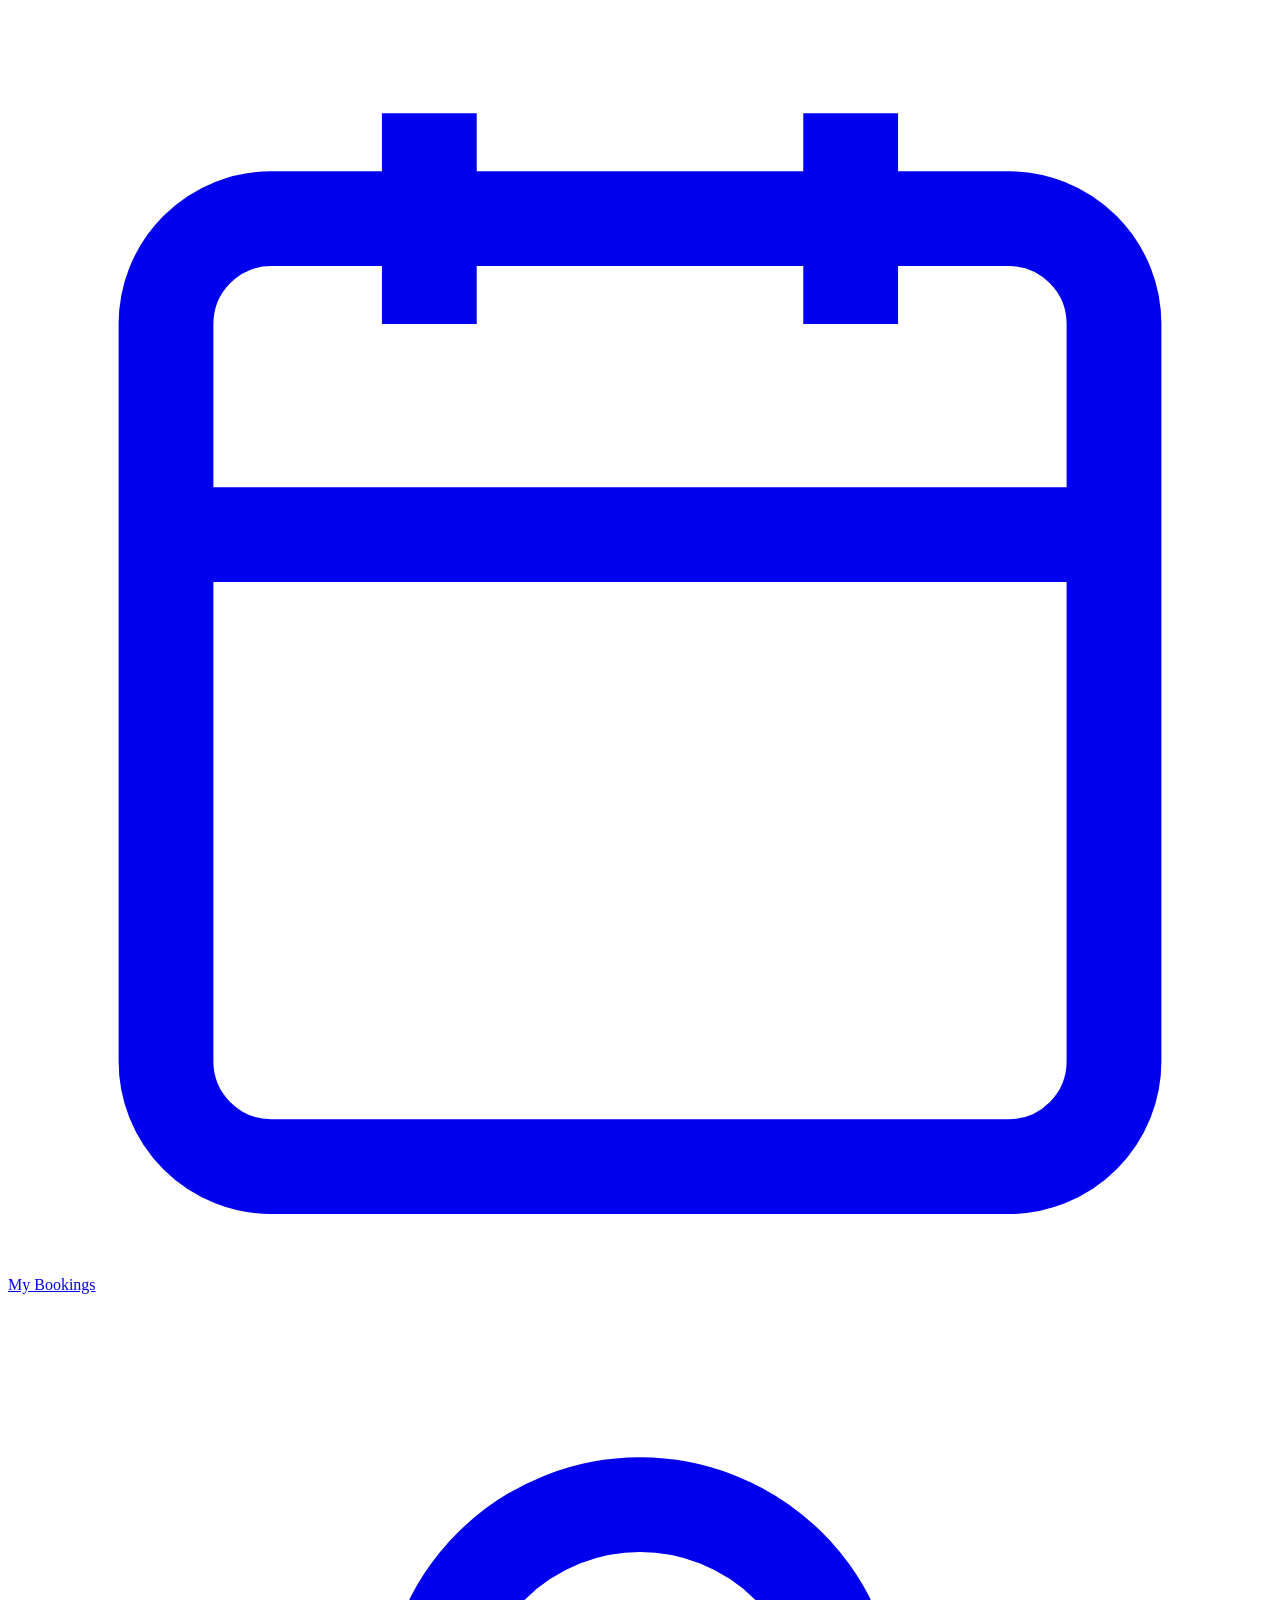
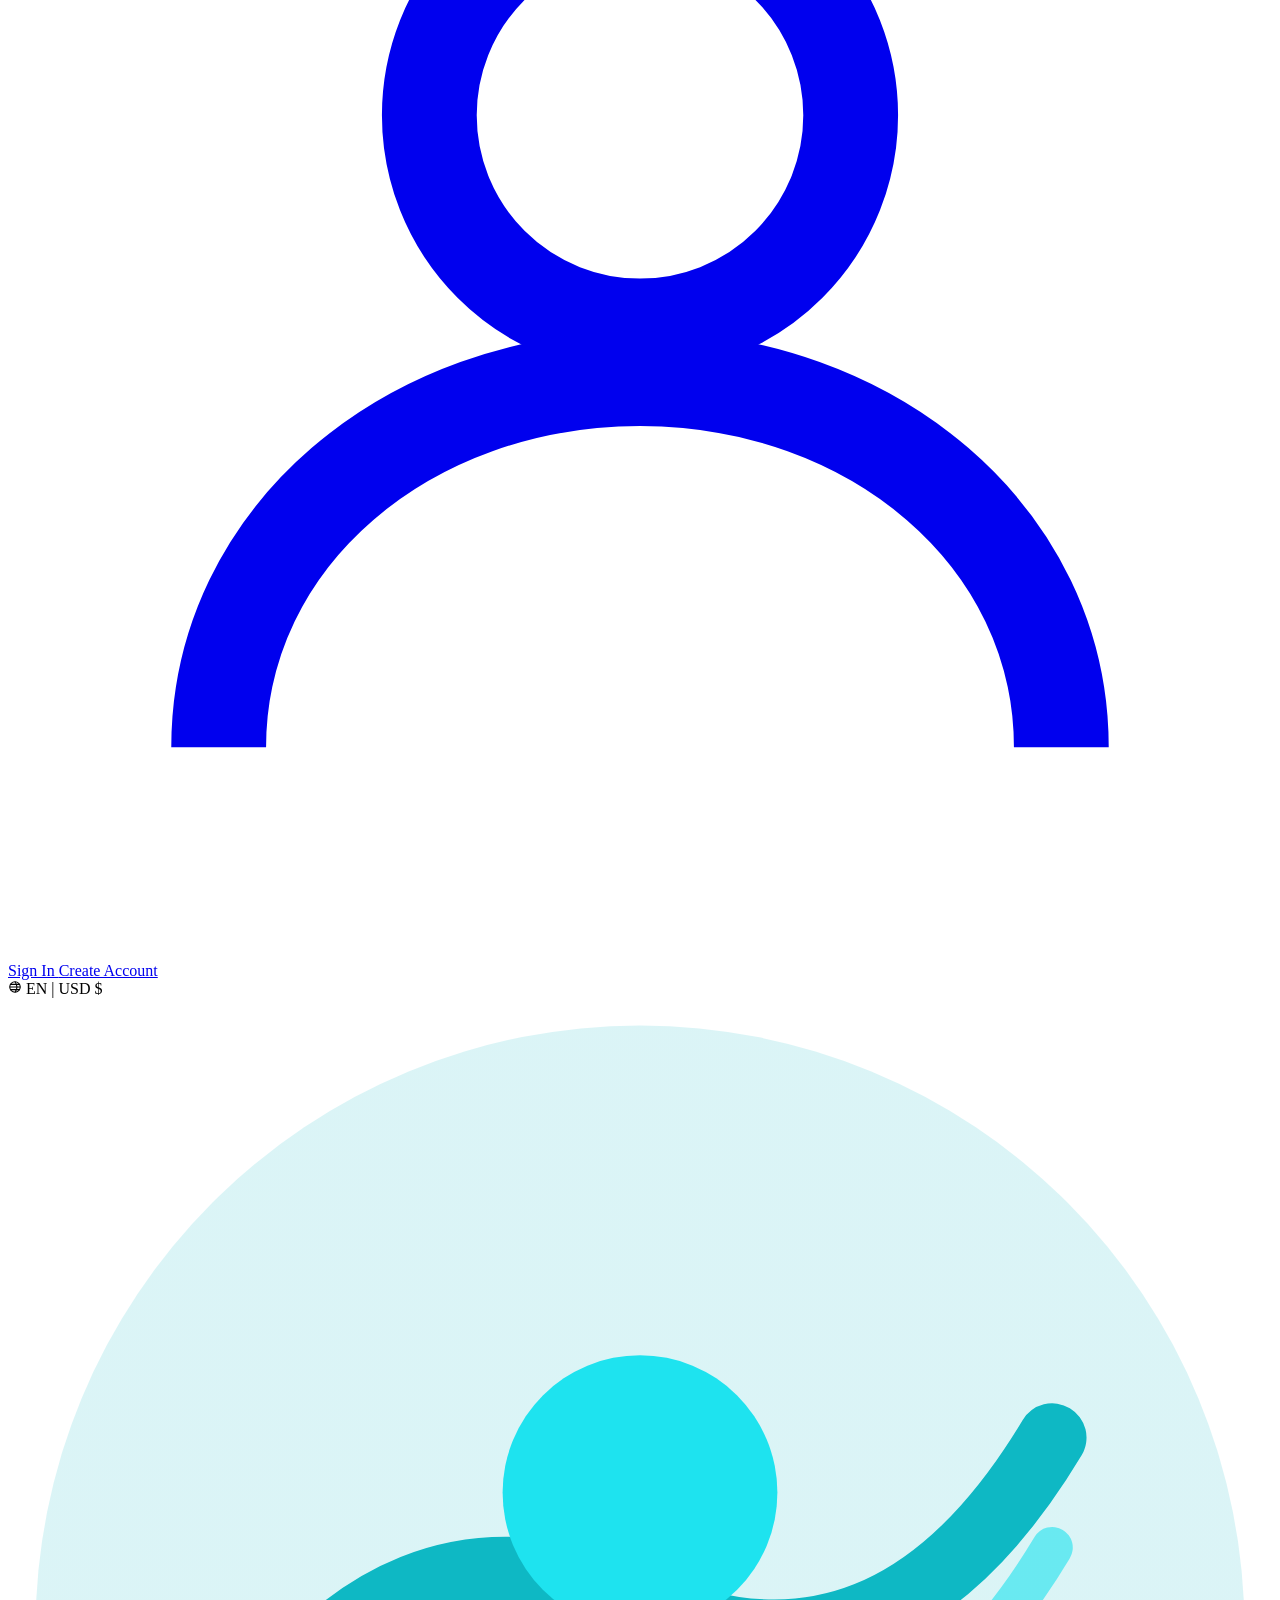
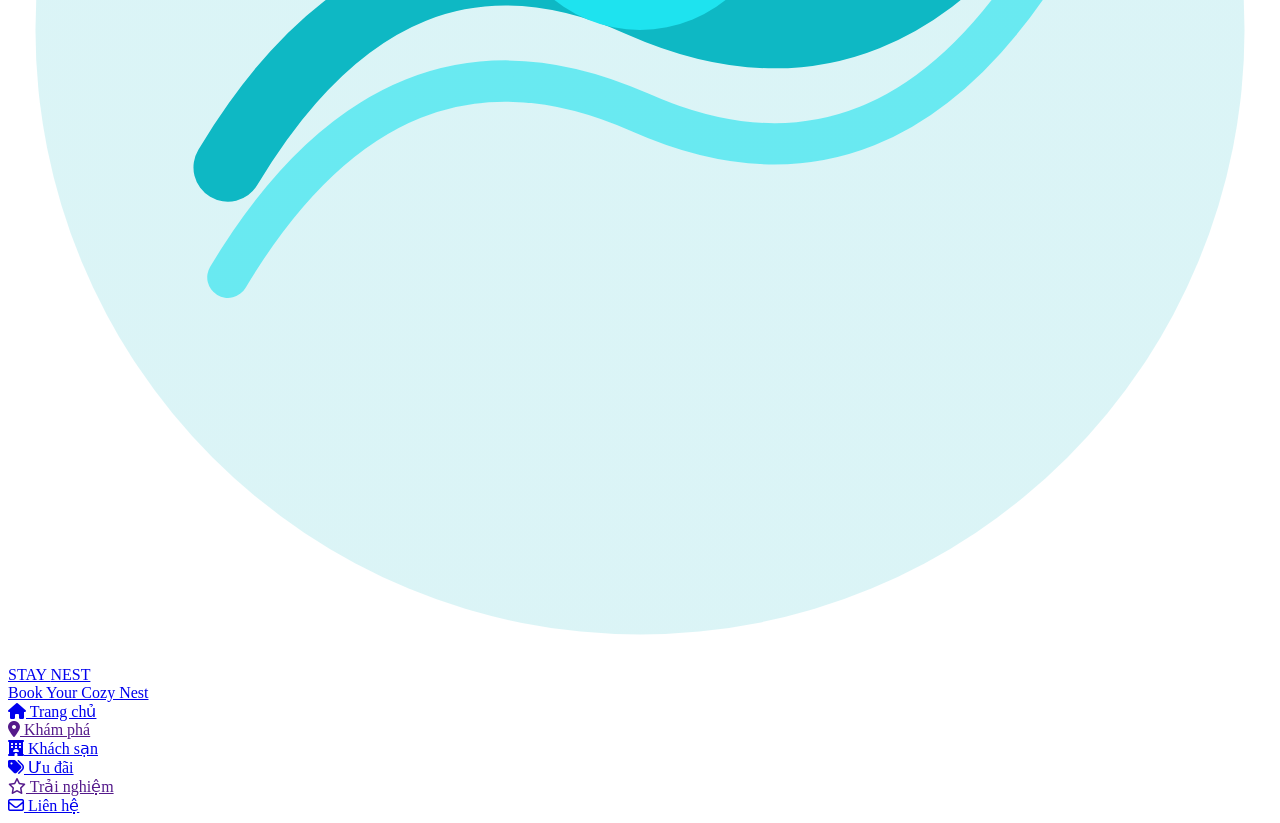
==== frontend/components/header.html @ e08d0570 "Update header.html" ====
<!DOCTYPE html>
<html lang="en">
<head>
    <meta charset="UTF-8" />
    <meta name="viewport" content="width=device-width, initial-scale=1.0" />
    <title>StayNest - Header</title>
    <link rel="stylesheet" href="../css/components/header.css">
    <link rel="stylesheet" href="../css/style.css">
    <link rel="preconnect" href="https://fonts.googleapis.com" />
    <link href="https://fonts.googleapis.com/css2?family=Cormorant+Garamond:wght@400;600&family=DM+Sans:wght@300;400;500;600&display=swap" rel="stylesheet" />
    <link rel="stylesheet" href="https://cdnjs.cloudflare.com/ajax/libs/font-awesome/6.5.0/css/all.min.css">
</head>
<body>

<!-- ═══════════════════════════════ TOP BAR ═══════════════════════════════ -->
<div class="top-bar">
  <a href="my-bookings.html">
    <svg viewBox="0 0 24 24" fill="none" stroke="currentColor" stroke-width="1.8"><rect x="3" y="4" width="18" height="18" rx="2"/><line x1="16" y1="2" x2="16" y2="6"/><line x1="8" y1="2" x2="8" y2="6"/><line x1="3" y1="10" x2="21" y2="10"/></svg>
    My Bookings
  </a>
  <a href="login.html">
    <svg viewBox="0 0 24 24" fill="none" stroke="currentColor" stroke-width="1.8"><circle cx="12" cy="8" r="4"/><path d="M4 20c0-4 3.6-7 8-7s8 3 8 7"/></svg>
    Sign In
  </a>
  <a href="register.html" class="btn-create">Create Account</a>
  <div class="divider"></div>
  <div class="lang-sel">
    <svg viewBox="0 0 24 24" width="14" height="14" fill="none" stroke="currentColor" stroke-width="1.8"><circle cx="12" cy="12" r="9"/><path d="M12 3a15 15 0 010 18M3 12h18M3.6 7.5h16.8M3.6 16.5h16.8"/></svg>
    EN | USD $
    <span class="caret"></span>
  </div>
</div>

<!-- ════════════════════════════ MAIN HEADER ════════════════════════════ -->
<header class="main-header">

  <!-- Logo -->
  <a href="index.html" class="logo-wrap">
    <svg class="logo-icon" viewBox="0 0 46 46" fill="none" xmlns="http://www.w3.org/2000/svg">
      <circle cx="23" cy="23" r="22" fill="url(#lg1)" opacity=".15"/>
      <path d="M8 28 Q14 18 23 22 Q32 26 38 16" stroke="#0eb8c4" stroke-width="2.5" stroke-linecap="round" fill="none"/>
      <path d="M8 32 Q14 22 23 26 Q32 30 38 20" stroke="#1ee3ef" stroke-width="1.5" stroke-linecap="round" fill="none" opacity=".6"/>
      <circle cx="23" cy="18" r="5" fill="url(#lg2)"/>
      <defs>
        <linearGradient id="lg1" x1="0" y1="0" x2="46" y2="46"><stop stop-color="#0eb8c4"/><stop offset="1" stop-color="#1266c8"/></linearGradient>
        <linearGradient id="lg2" x1="18" y1="13" x2="28" y2="23"><stop stop-color="#1ee3ef"/><stop offset="1" stop-color="#0eb8c4"/></linearGradient>
      </defs>
    </svg>
    <div class="logo-text">
      <div class="brand">STAY <span>NEST</span></div>
      <div class="tagline">Book Your Cozy Nest</div>
    </div>
  </a>

  <!-- Navigation -->
  <nav>
    <div class="nav-item">
      <a href="index.html">
        <i class="fa-solid fa-house"></i>
        Trang chủ
      </a>
    </div>

    <div class="nav-item">
        <a href="">
            <i class="fa-solid fa-location-dot"></i>
            Khám phá
        </a>   
    </div>

    <div class="nav-item">
        <a href="list_hotel.html">
            <i class="fa-solid fa-hotel"></i>
            Khách sạn
        </a>    
    </div>

    <div class="nav-item">
      <a href="offers.html">
        <i class="fa-solid fa-tags"></i>
        Ưu đãi
      </a>
    </div>

    <div class="nav-item">
        <a href="">
            <i class="fa-regular fa-star"></i>
            Trải nghiệm
        </a>
    </div>

    <div class="nav-item">
      <a href="about.html">
        <i class="fa-regular fa-envelope"></i>
        Liên hệ
    </a>
    </div>
  </nav>

  <!-- Right controls -->

</header>

</body>
</html>
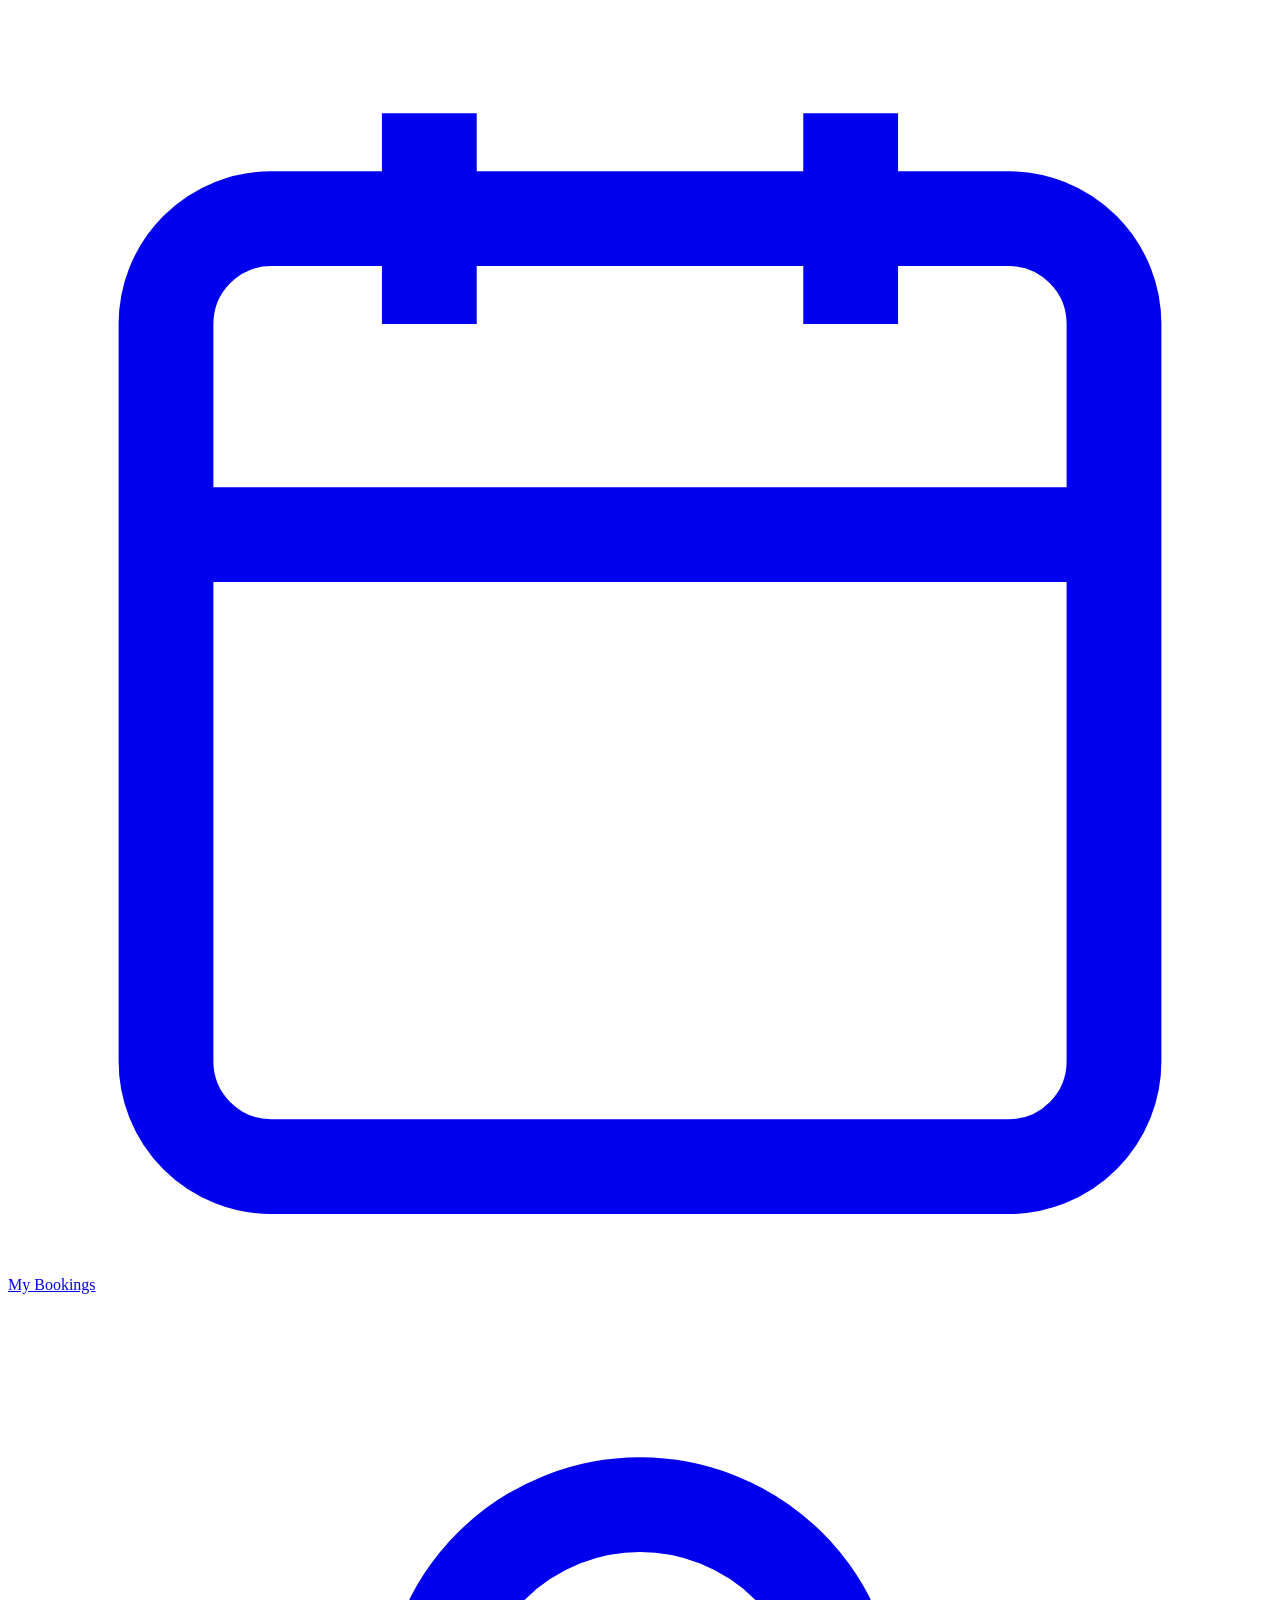
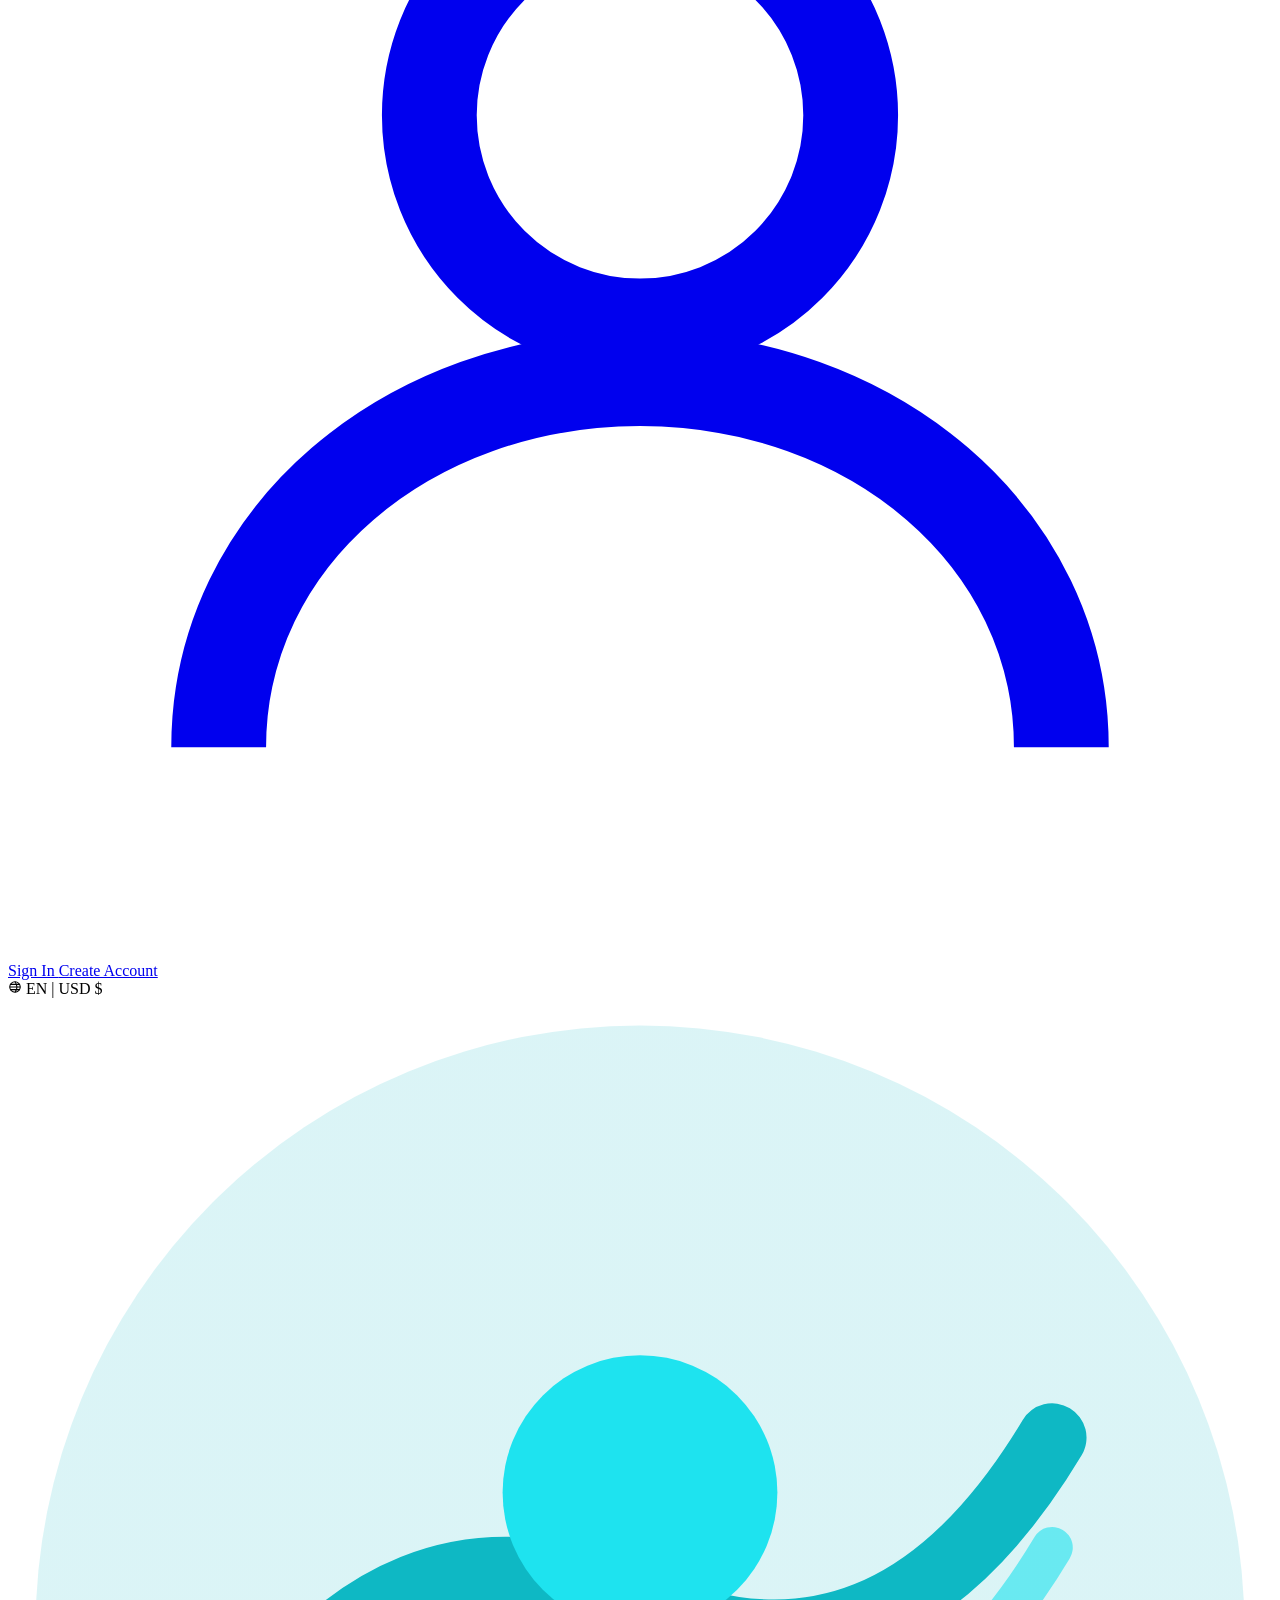
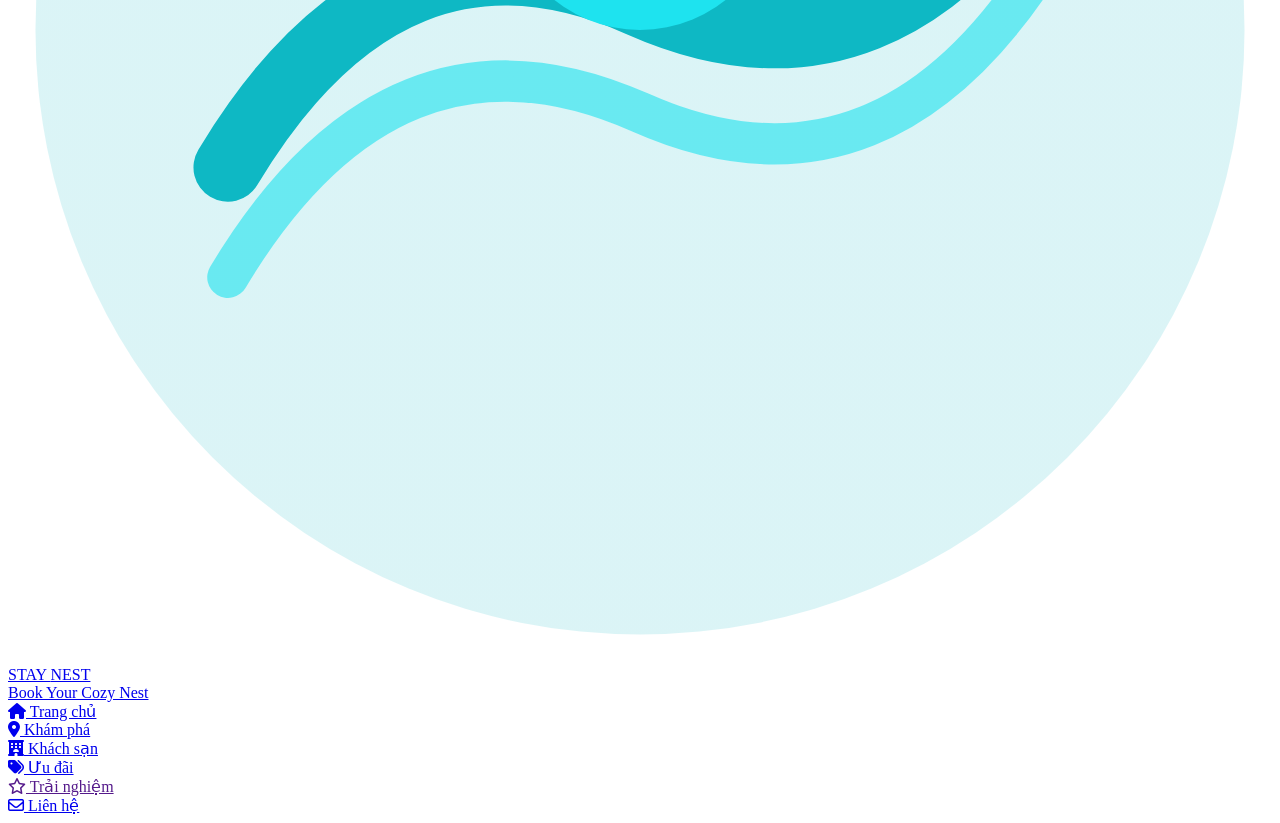
==== commit be2d0f1b: "Update header.html" ====
--- a/frontend/components/header.html
+++ b/frontend/components/header.html
@@ -62,7 +62,7 @@
     </div>
 
     <div class="nav-item">
-        <a href="">
+        <a href="list_destination.html">
             <i class="fa-solid fa-location-dot"></i>
             Khám phá
         </a>   
